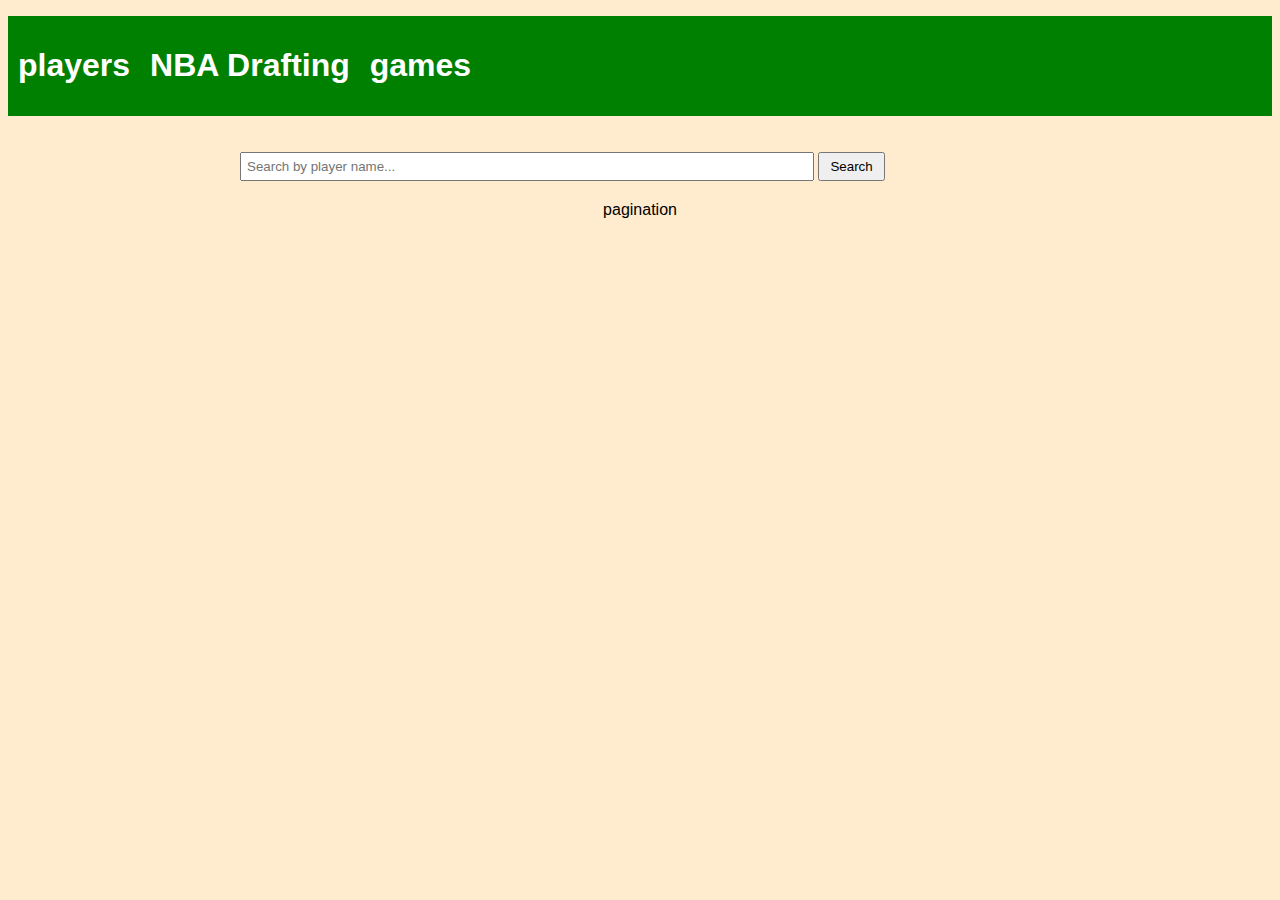
==== nbaDrafting/index.html @ 48ba7752 "added" ====
<!DOCTYPE html>
<html lang="en">

<head>
    <meta charset="UTF-8">
    <meta name="viewport" content="width=device-width, initial-scale=1.0">
    <title>NBA Drafting</title>
    <link rel="stylesheet" href="style.css">
</head>

<body>

    <!-- navbar -->
    

    <nav>
        
        <ul>
            <li>
                <a href="index.html">
                    <h1>players</h1>
                </a>
            </li>

            <li> <a href="./index.html">
                <h1>NBA Drafting</h1>
            </a></li>
           

            <li> <a href="./games.html">
                    <h1>games</h1>
                </a></li>
                
        </ul>
    </nav>

    <!-- search bar  -->
    <div class="container">
        <div id="search-container">
            <input type="text" id="search-input" placeholder="Search by player name...">
            <button id="search-btn">Search</button>
        </div>
        <div id="players-container"></div>
        <div id="pagination">pagination</div>
    </div>

    <script src="./script.js"></script>

</body>

</html>
---- nbaDrafting/style.css ----
body{
    font-family:Arial, Helvetica, sans-serif;
    background-color: blanchedalmond;
}
nav{
    position: sticky;
    top: 0px;
}

nav ul{
    list-style: none;
    text-decoration: none;
    display: flex;
    /* justify-content: space-between; */
    background-color:green;
    padding: 10px;
}

nav li{
    margin-right: 20px;
}

nav a{
    text-decoration:solid;
    color:white
}

.container{
    z-index: -1;
 /* border: 2px solid red; */
 max-width: 800px;
 margin: 0 auto;
 padding: 20px;
}

/* card go here */
.card{
    border: 1px solid black;
    padding: 10px;
   width:200px;
    margin-bottom: 10px;
    background-color: aqua;
}

.card img{
    width:100%
}


#search-container{
    margin-bottom: 20px;
}

#search-input{
    padding: 5px;
    width: 70%;
}

#search-btn{
    padding: 5px 10px;
}

#pagination{
    display: flex;
    justify-content: center;
    margin-top: 10px;
}

#players-container{
    /* border: 2px solid red; */
}

/* page link */

.page-link{
    padding: 5px 10px;
    margin: 0 5px;
    cursor: pointer;
}
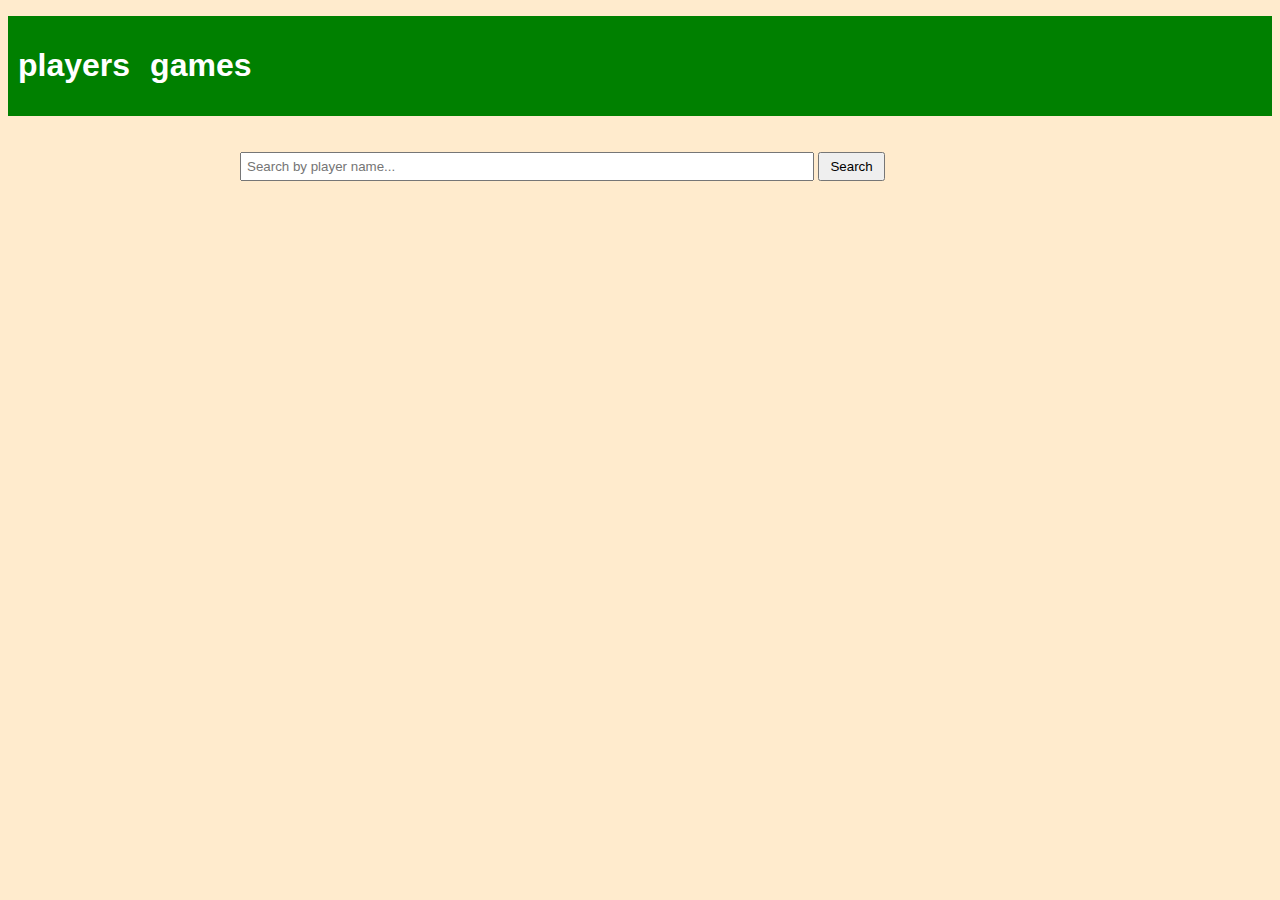
==== commit b8f19fae: "added pagination" ====
--- a/nbaDrafting/index.html
+++ b/nbaDrafting/index.html
@@ -22,9 +22,7 @@
                 </a>
             </li>
 
-            <li> <a href="./index.html">
-                <h1>NBA Drafting</h1>
-            </a></li>
+        
            
 
             <li> <a href="./games.html">
@@ -41,8 +39,13 @@
             <button id="search-btn">Search</button>
         </div>
         <div id="players-container"></div>
-        <div id="pagination">pagination</div>
+       
     </div>
+
+    <!-- pagination -->
+
+    <div id="pagination"></div>
+   
 
     <script src="./script.js"></script>
 
